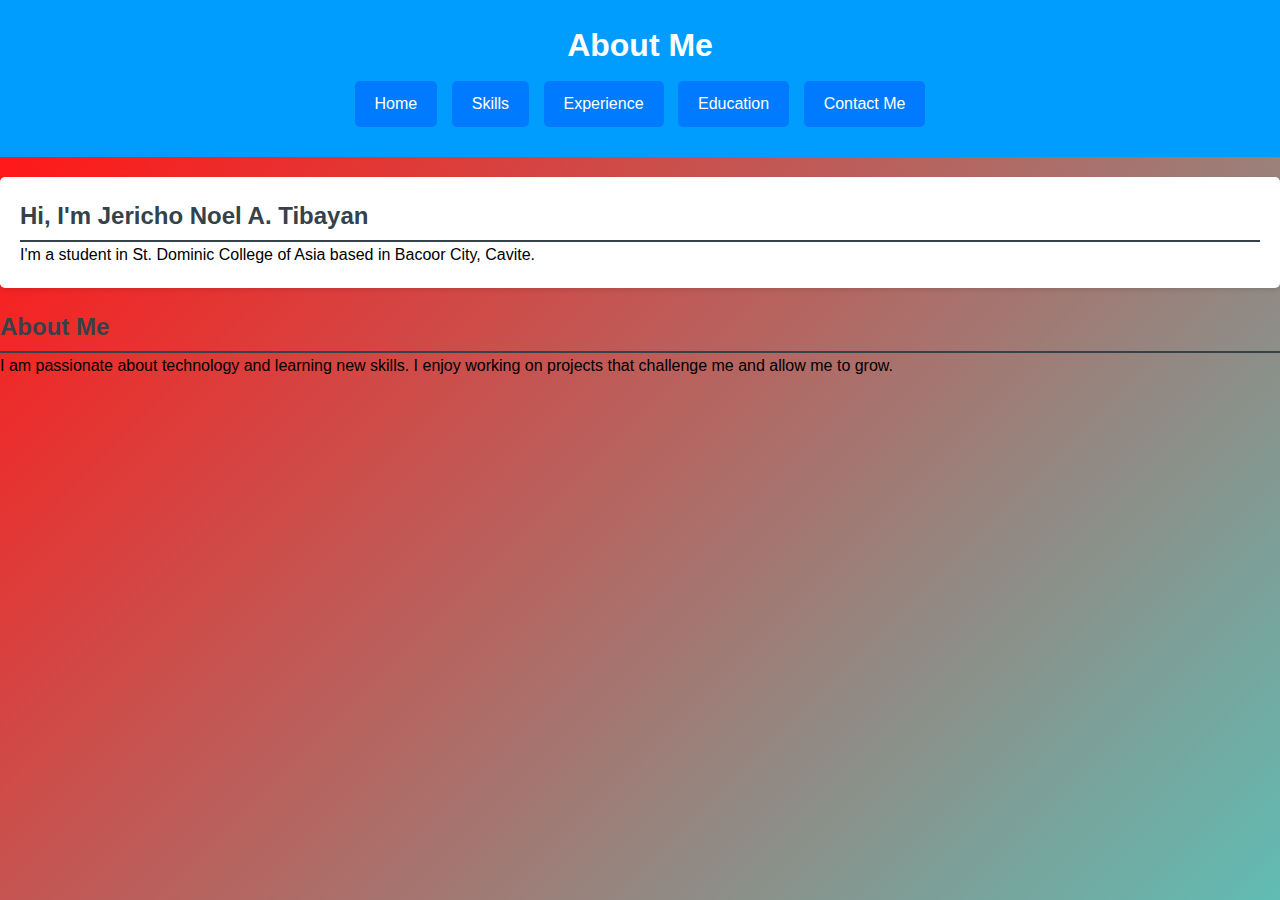
==== about.html @ 1e6ed9b6 "segregations" ====
<!DOCTYPE html>
<html lang="en">
<head>
    <meta charset="UTF-8">
    <meta name="viewport" content="width=device-width, initial-scale=1.0">
    <title>About Me - Jericho Noel A. Tibayan</title>
    <link rel="stylesheet" href="body.css">
    <link rel="stylesheet" href="jericho.css">
    <link rel="stylesheet" href="jec.css">
    <style>
        .button {
            display: inline-block;
            padding: 10px 20px;
            margin: 10px 5px;
            background-color: #007BFF; 
            color: white;
            text-align: center;
            text-decoration: none;
            border-radius: 5px;
            transition: background-color 0.3s;
        }

        .button:hover {
            background-color: #0056b3; 
        }

        header {
            text-align: center; 
            margin-bottom: 20px; 
        }
    </style>
</head>

<body>
    <header>
        <h1>About Me</h1>
        <nav>
            <a href="index.html" class="button">Home</a>
            <a href="skills.html" class="button">Skills</a>
            <a href="experience.html" class="button">Experience</a>
            <a href="education.html" class="button">Education</a>
            <a href="contact.html" class="button">Contact Me</a>
        </nav>
    </header>
    <section class="bio">
        <h2>Hi, I'm Jericho Noel A. Tibayan</h2>
        <p>I'm a student in St. Dominic College of Asia based in Bacoor City, Cavite.</p>
    </section>
    <section class="about">
        <h2>About Me</h2>
        <p>I am passionate about technology and learning new skills. I enjoy working on projects that challenge me and allow me to grow.</p>
    </section>
</body>
</html>
---- body.css ----
body {
    font-family: Arial, sans-serif;
    line-height: 1.6;
    margin: 0;
    padding: 0;
    background-color: #f4f4f4;
}

header {
    background: #0094f0;
    color: #ffffff;
    padding: 20px 0;
    text-align: center;
}

h1 {
    margin: 0;
}

main {
    padding: 20px;
    max-width: 800px;
    margin: auto;
}

.bio, .skills, .contact {
    background: #ffffff;
    padding: 20px;
    margin: 20px 0;
    border-radius: 5px;
    box-shadow: 0 2px 5px rgba(0, 0, 0, 0.1);
}

h2 {
    color: #052336;
}

ul {
    list-style-type: none;
    padding: 0;
}

ul li {
    background: #e2e2e2;
    margin: 5px 0;
    padding: 10px;
    border-radius: 5px;
}

footer {
    text-align: center;
    padding: 10px 0;
    background: #178cd4;
    color: #ffffff;
    position: relative;
    bottom: 0;
    width: 100%;
}
---- jericho.css ----
body, h1, h2, p, ul {
    margin: 0;
    padding: 0;
}


body {
    font-family: Arial, sans-serif;
    line-height: 1.6;
    background-color: #f4f4f4;
    color: #000000;
}

header {
    background: #009dff;
    color: #ffffff;
    padding: 20px 0;
    text-align: center;
}

main {
    max-width: 800px;
    margin: 20px auto;
    padding: 20px;
    background: #ffffff;
    border-radius: 8px;
    box-shadow: 0 2px 10px rgba(0, 0, 0, 0.1);
}

section {
    margin-bottom: 20px;
}

h2 {
    color: #35424a;
    border-bottom: 2px solid #35424a;
    padding-bottom: 5px;
}


.skills ul {
    list-style-type: none;
    padding: 0;
}

.skills li {
    background: #e2e2e2;
    margin: 5px 0;
    padding: 10px;
    border-radius: 4px;
}


.contact a {
    color: #35424a;
    text-decoration: none;
}

.contact a:hover {
    text-decoration: underline;
}


footer {
    text-align: center;
    padding: 10px 0;
    background: #35424a;
    color: #ffffff;
    position: relative;
    bottom: 0;
    width: 100%;
}
---- jec.css ----
body {
    margin: auto;
    font-family: -apple-system, BlinkMacSystemFont, sans-serif;
    overflow: auto;
    background: linear-gradient(315deg, rgba(101,0,94,1) 3%, rgba(60,132,206,1) 38%, rgba(48,238,226,1) 68%, rgba(255,25,25,1) 98%);
    animation: gradient 15s ease infinite;
    background-size: 400% 400%;
    background-attachment: fixed;
}

@keyframes gradient {
    0% {
        background-position: 0% 0%;
    }
    50% {
        background-position: 100% 100%;
    }
    100% {
        background-position: 0% 0%;
    }
}

.wave {
    background: rgb(255 255 255 / 25%);
    border-radius: 1000% 1000% 0 0;
    position: fixed;
    width: 200%;
    height: 12em;
    animation: wave 10s -3s linear infinite;
    transform: translate3d(0, 0, 0);
    opacity: 0.8;
    bottom: 0;
    left: 0;
    z-index: -1;
}

.wave:nth-of-type(2) {
    bottom: -1.25em;
    animation: wave 18s linear reverse infinite;
    opacity: 0.8;
}

.wave:nth-of-type(3) {
    bottom: -2.5em;
    animation: wave 20s -1s reverse infinite;
    opacity: 0.9;
}

@keyframes wave {
    2% {
        transform: translateX(1);
    }

    25% {
        transform: translateX(-25%);
    }

    50% {
        transform: translateX(-50%);
    }

    75% {
        transform: translateX(-25%);
    }

    100% {
        transform: translateX(1);
    }
}
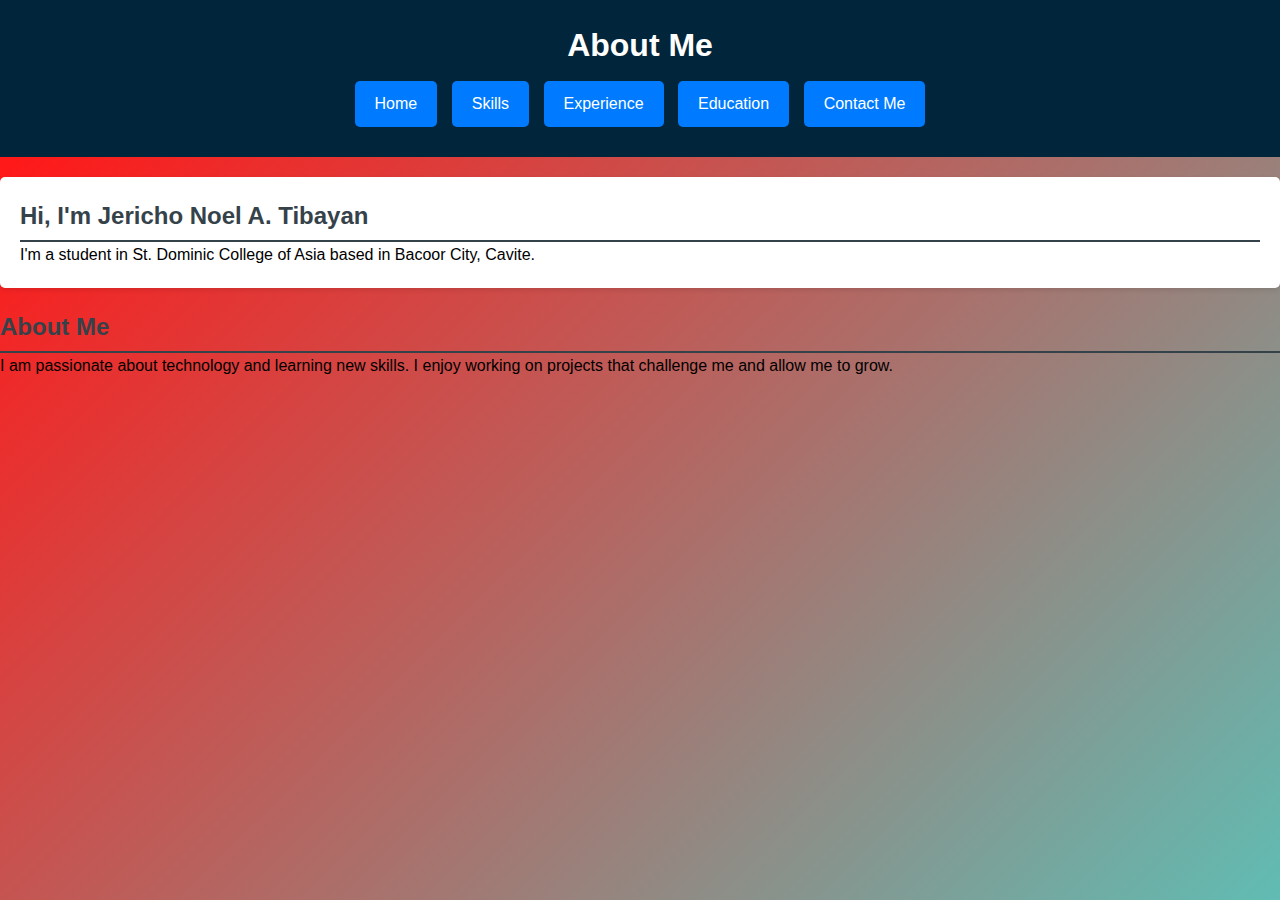
==== commit 36dc923a: "fixbuttons" ====
--- a/about.html
+++ b/about.html
@@ -21,7 +21,7 @@
         }
 
         .button:hover {
-            background-color: #0056b3; 
+            background-color: #05192e; 
         }
 
         header {
@@ -46,7 +46,7 @@
         <h2>Hi, I'm Jericho Noel A. Tibayan</h2>
         <p>I'm a student in St. Dominic College of Asia based in Bacoor City, Cavite.</p>
     </section>
-    <section class="about">
+    <section class="border-radius">
         <h2>About Me</h2>
         <p>I am passionate about technology and learning new skills. I enjoy working on projects that challenge me and allow me to grow.</p>
     </section>
--- a/jericho.css
+++ b/jericho.css
@@ -13,7 +13,7 @@
 }
 
 header {
-    background: #009dff;
+    background: #01253b;
     color: #ffffff;
     padding: 20px 0;
     text-align: center;
